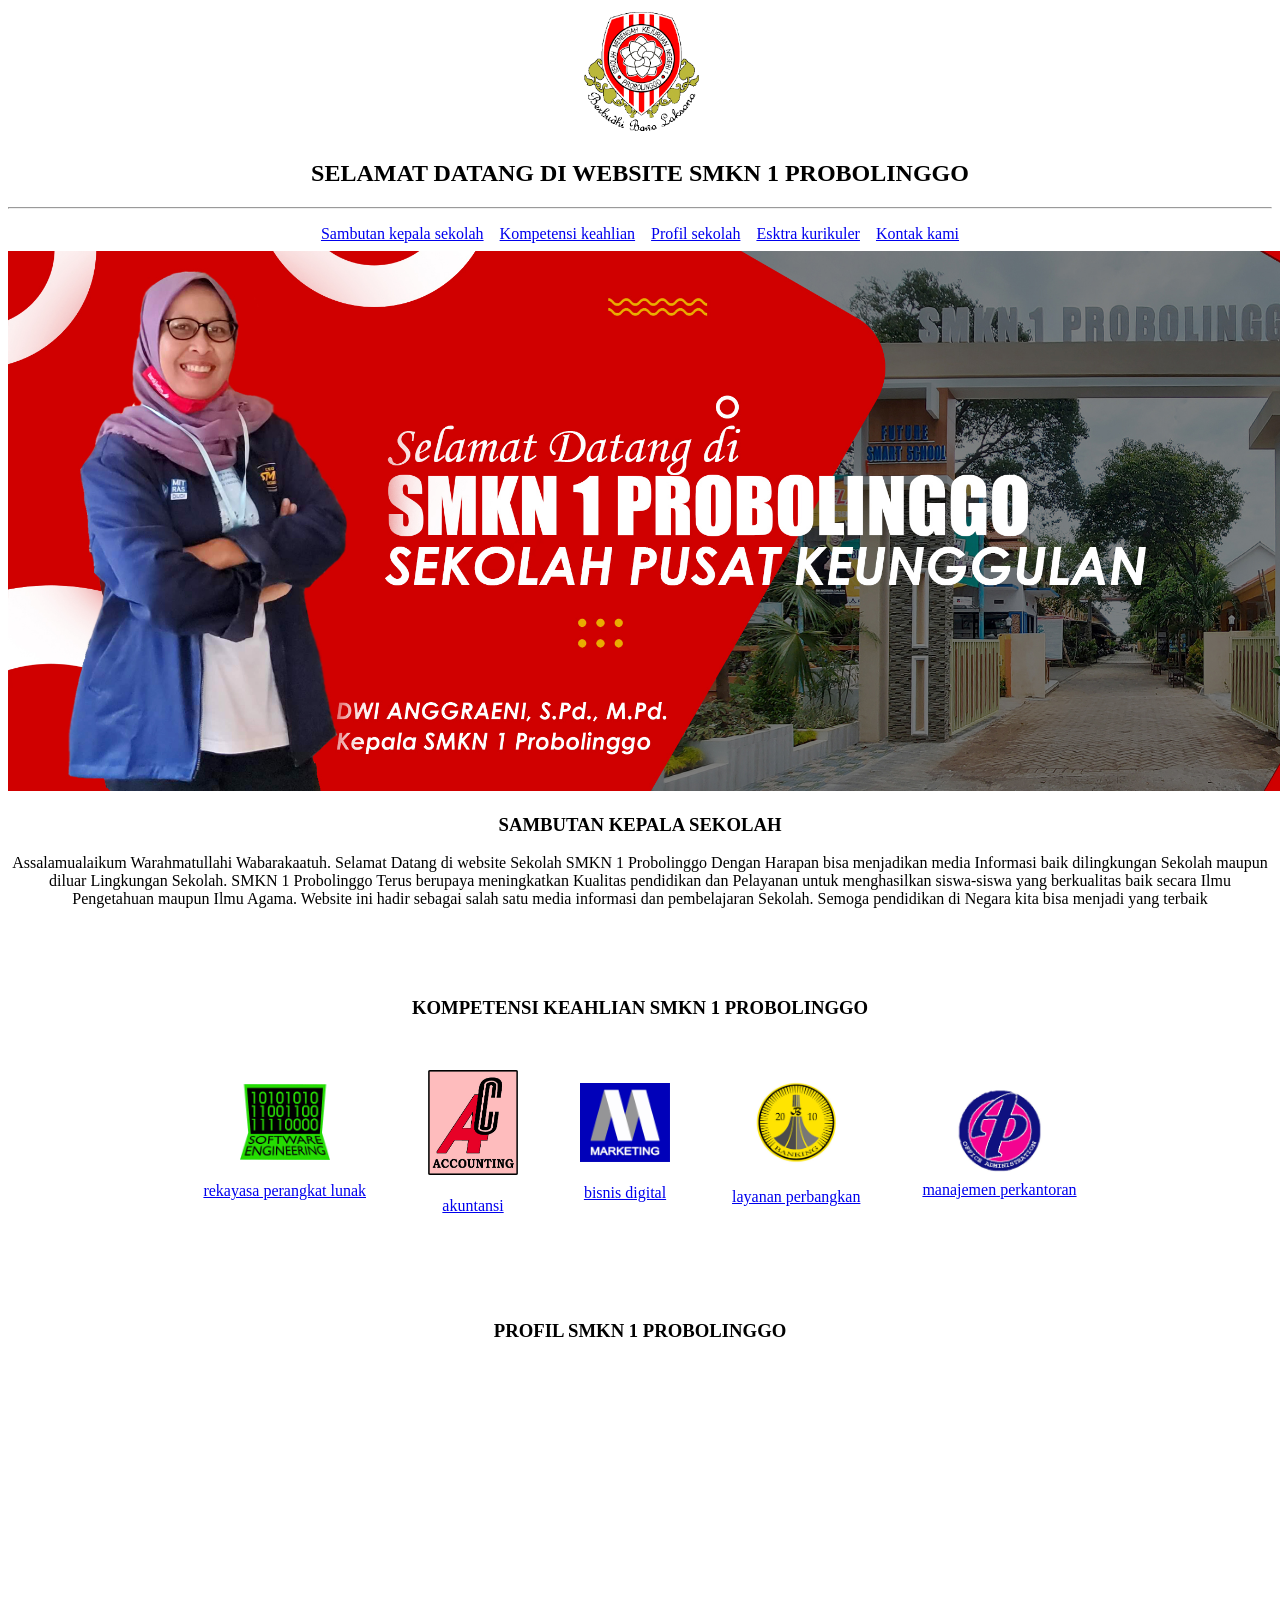
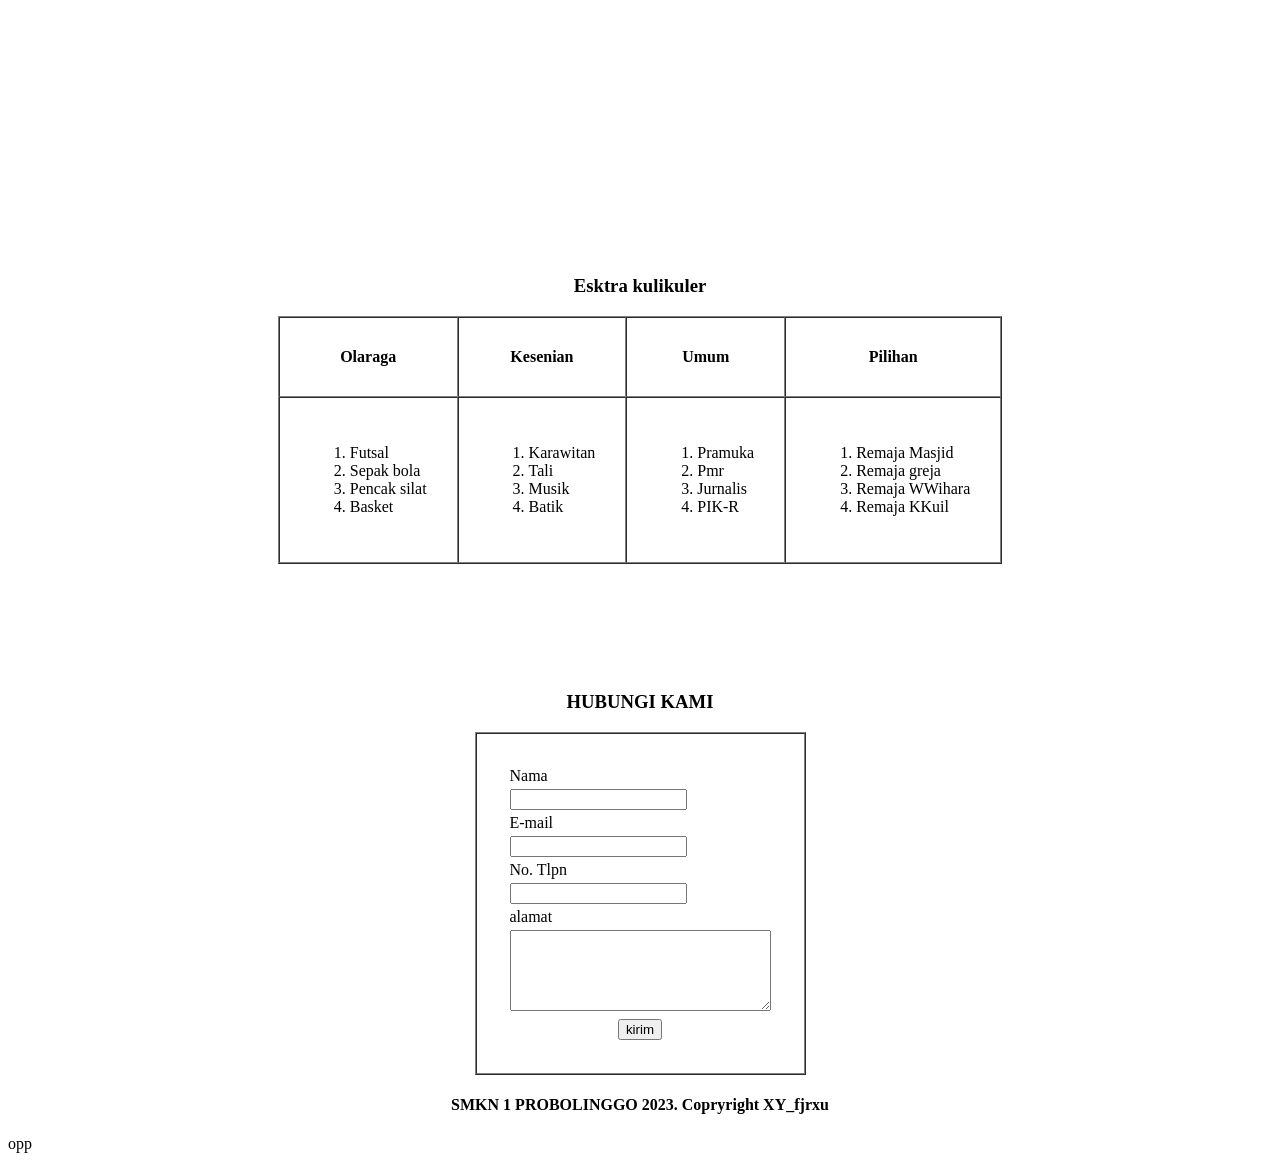
==== tugas.html @ 9c21d839 "aku ganteng brow" ====
<!DOCTYPE html>
<html lang="en">
<head>
    <meta charset="UTF-8">
    <meta http-equiv="X-UA-Compatible" content="IE=edge">
    <meta name="viewport" content="width=device-width, initial-scale=1.0">
    <title>Document</title>
</head>
<body>
<center><img src="logo.gif" alt="c:\Users\Lenovo\Downloads\logo.gif" width="10%">
    <center><h2>SELAMAT DATANG DI WEBSITE SMKN 1 PROBOLINGGO</h2></center> <hr>
    <table border="0" cellspacing="0" cellpadding="8">
        <tr>
            <td>
                <a href="#1">Sambutan kepala sekolah</a>
            </td>
            <td>
                <a href="#2">Kompetensi keahlian</a>
            </td>
            <td>
                <a href="#3">Profil sekolah</a>
            </td>
            <td>
                <a href="#4">Esktra kurikuler</a>
            </td>
            <td>
                <a href="#5">Kontak kami</a>
            </td>
        </tr>
    </table>
    <img src="banner-SELAMAT-DATANG.jpg" alt="c:\Users\Lenovo\Downloads\banner-SELAMAT-DATANG.jpg" height="540">
    <h3 id="1">SAMBUTAN KEPALA SEKOLAH</h3>
    <p>Assalamualaikum Warahmatullahi Wabarakaatuh. Selamat Datang di website Sekolah SMKN 1 Probolinggo Dengan Harapan bisa menjadikan media Informasi baik dilingkungan Sekolah maupun diluar Lingkungan
        Sekolah. SMKN 1 Probolinggo Terus berupaya meningkatkan Kualitas pendidikan dan Pelayanan untuk menghasilkan siswa-siswa yang berkualitas baik secara Ilmu Pengetahuan maupun Ilmu Agama. Website ini hadir
        sebagai salah satu media informasi dan pembelajaran Sekolah. Semoga pendidikan di Negara kita bisa menjadi yang terbaik</p>
        <br><br><br>
    <h3 id="2">KOMPETENSI KEAHLIAN SMKN 1 PROBOLINGGO</h3>
    <center>
        <table cellpadding="30">
            <tr>
                <td>
                    <center><img src="rpl.jpg" alt="c:\Users\Lenovo\Downloads\rpl.jpg" width="90px"></center>
                    <br>
                    <center><a href="rekayasa perangkat lunak">rekayasa perangkat lunak</a></center>
                </td>
                <td>
                    <center><img src="akuntansi.jpg" alt="c:\Users\Lenovo\Downloads\akuntansi.jpg" width="90px"></center>
                    <br>
                    <center><a href="akuntansi">akuntansi</a></center>
                </td>
                <td>
                    <center><img src="bdp.jpg" alt="c:\Users\Lenovo\Downloads\bdp.jpg" width="90px"></center>
                    <br> <center><a href="bisnis digital">bisnis digital</a></center>
                </td>
                <td>
                    <center><img src="lp.jpg" alt="c:\Users\Lenovo\Downloads\lp.jpg" width="90px"></center>
                    <br>
                    <center><a href="layanan perbangkan">layanan perbangkan</a></center>
                </td>
                <td>
                    <center><img src="otkp.jpg" alt="c:\Users\Lenovo\Downloads\otkp.jpg" width="90px">
                    <br>
                    <center><a href="manajemen perkantoran">manajemen perkantoran</a></center>
                </td>
            </tr>
        </table>
        <br><br><br>
    </center>
</center>
    <center>
        <h3>PROFIL SMKN 1 PROBOLINGGO </h3>
        <iframe id="3" width="683" height="384" src="https://www.youtube.com/embed/6bnVqFdnO_o" title="PROFIL SMKN 1 PROBOLINGGO 2022" frameborder="0" allow="accelerometer; autoplay; clipboard-write; encrypted-media; gyroscope; picture-in-picture" allowfullscreen></iframe>
        <br><br><br><br><br><br><br>
    </center>
    <center>
            <h3 id="4">Esktra kulikuler</h3>
            <table border="1" cellspacing="0" cellpadding="30">
                <thead>
                    <tr>
                        <th>Olaraga</th>
                        <th>Kesenian</th>
                        <th>Umum</th>
                        <th>Pilihan</th>
                    </tr>
                </thead>

                <tr>
                    <td>
                        <ol>
                            <li>Futsal</li>
                            <li>Sepak bola</li>
                            <li>Pencak silat</li>
                            <li>Basket</li>
                        </ol>
                    </td>
                    <td>
                        <ol>
                            <li>Karawitan</li>
                            <li>Tali</li>
                            <li>Musik</li>
                            <li>Batik</li>
                        </ol>
                    </td>
                    <td>
                        <ol>
                            <li>Pramuka</li>
                            <li>Pmr</li>
                            <li>Jurnalis</li>
                            <li>PIK-R</li>
                        </ol>
                    </td>
                    <td>
                        <ol>
                            <li>Remaja Masjid</li>
                            <li>Remaja greja</li>
                            <li>Remaja WWihara</li>
                            <li>Remaja KKuil</li>
                        </ol>
                    </td>
                </tr>
            </table>
            <br><br><br><br><br><br>
    </center>
    <center>
        <h3 id="5">HUBUNGI KAMI</h3>
        <table border="1" cellspacing="0" cellpadding="30">
            <tr>
                <td>
                    <table>
                        <tr>
                            <td>Nama</td>
                        </tr>
                        <tr>
                            <td>
                                <input type="text">
                            </td>
                        </tr>
                        <tr>
                            <td>E-mail</td>
                        </tr>
                        <tr>
                            <td>
                                <input type="email">
                            </td>
                        </tr>
                        <tr>
                            <td>
                                No. Tlpn
                            </td>
                        </tr>
                        <tr>
                            <td>
                                <input type="number" name="" id="">
                            </td>
                        </tr>
                        <tr>
                            <td>alamat</td>
                        </tr>
                        <tr>
                            <td>
                                <textarea name="" id="" cols="30" rows="5"></textarea>
                            </td>
                        </tr>
                        <tr>
                            <td>
                                <center>
                                    <input type="submit" value="kirim">
                                </center>
                            </td>
                        </tr>
                    </table>
                </td>
            </tr>
        </table>
        <b>
            <h4>SMKN 1 PROBOLINGGO 2023. Copryright XY_fjrxu</h4>
        </b>
    </center>
</body>
</html>opp
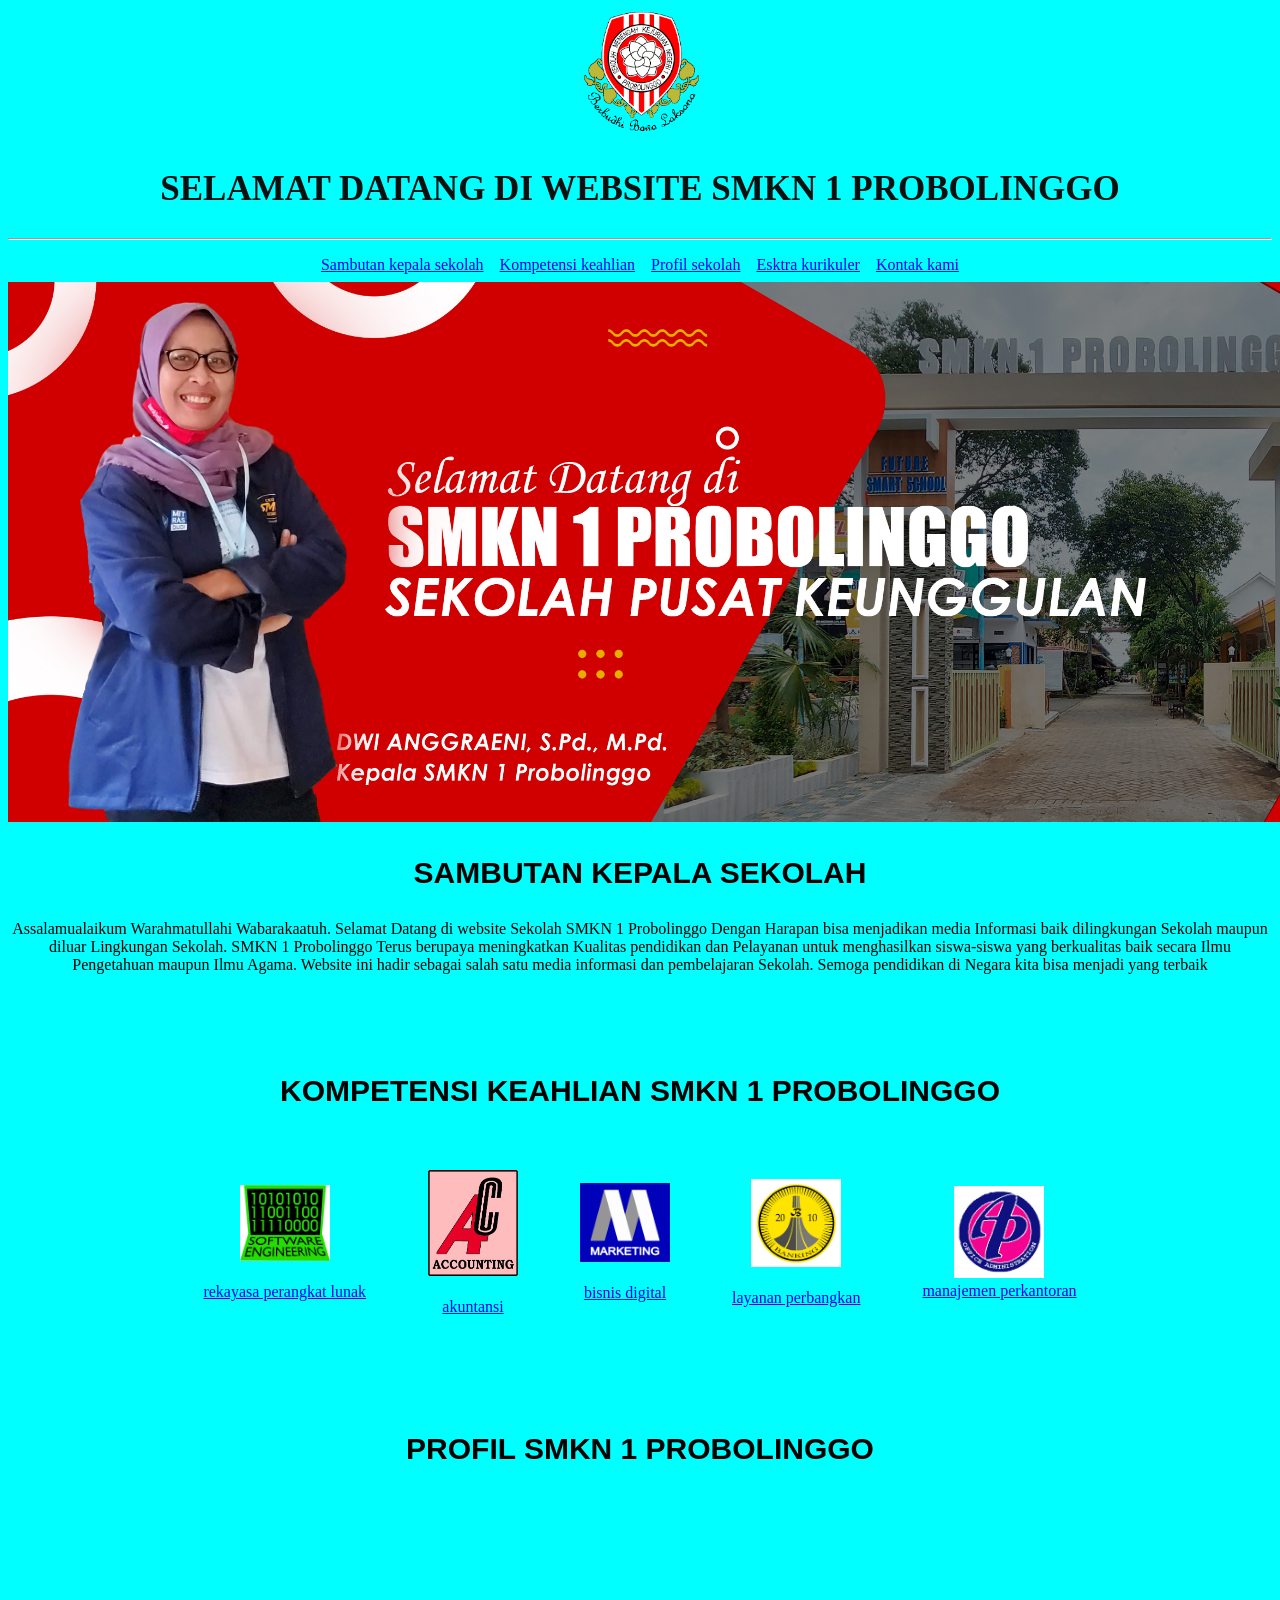
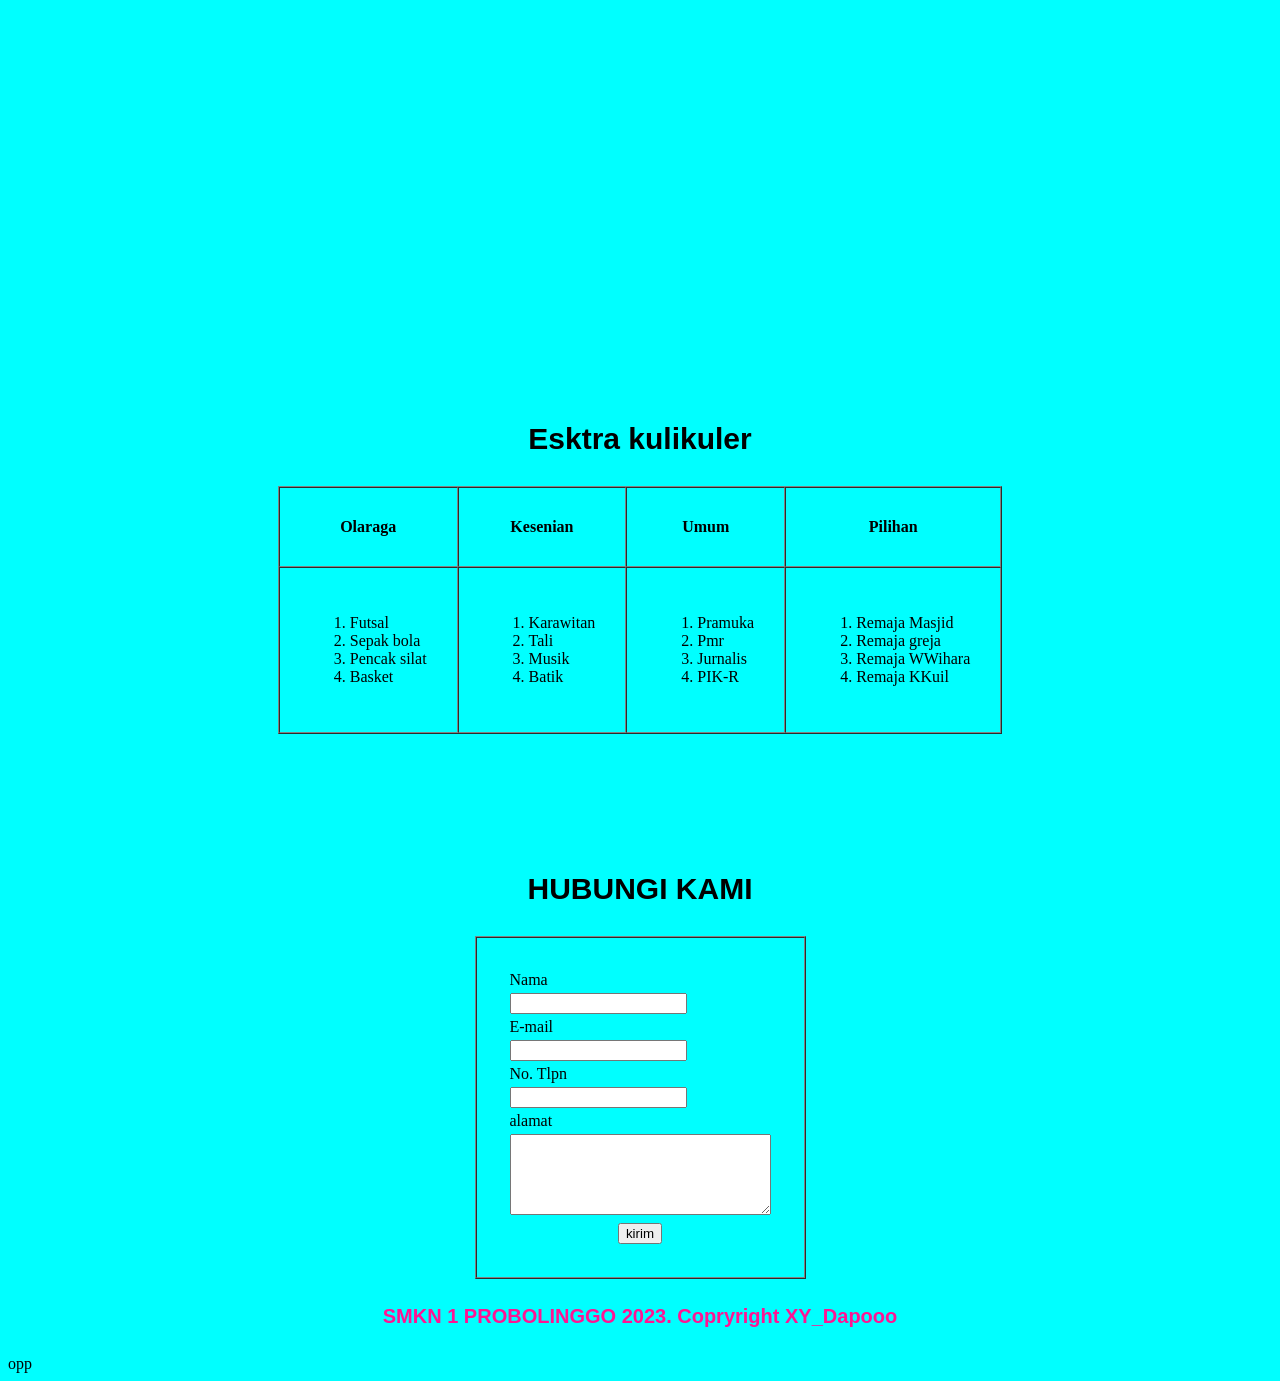
==== commit 449505c0: "menambahkan css" ====
--- a/tugas.html
+++ b/tugas.html
@@ -3,6 +3,7 @@
 <head>
     <meta charset="UTF-8">
     <meta http-equiv="X-UA-Compatible" content="IE=edge">
+    <link rel="stylesheet" href="style.css">
     <meta name="viewport" content="width=device-width, initial-scale=1.0">
     <title>Document</title>
 </head>
@@ -173,7 +174,7 @@
             </tr>
         </table>
         <b>
-            <h4>SMKN 1 PROBOLINGGO 2023. Copryright XY_fjrxu</h4>
+            <h4 class="daffa">SMKN 1 PROBOLINGGO 2023. Copryright XY_Dapooo</h4>
         </b>
     </center>
 </body>
--- a/style.css
+++ b/style.css
@@ -0,0 +1,40 @@
+body {
+    background-color: aqua;
+}
+
+
+.navbar .container{
+    padding: 10px 0;
+    font-size: 18px;
+}
+
+li {
+    font-weight: 500;
+}
+
+.navbar .container .navbar-brand {
+    font-size: 30px;
+    font-family: "Righteous", cursive;
+    font-family: "viga", sans-serif;
+}
+
+h2{
+    text-align: center;
+    font-family: "Verdana";
+    font-size: 35px;
+    color:rgb(14, 16, 16);
+}
+
+h3 {
+    text-align: center;
+    font-family: sans-serif;
+    font-size: 30px;
+    color :rgb(0, 0, 0);
+
+}
+.daffa{
+    text-align: center;
+    font-family: sans-serif;
+    font-size: 20px;
+    color: deeppink;
+}
